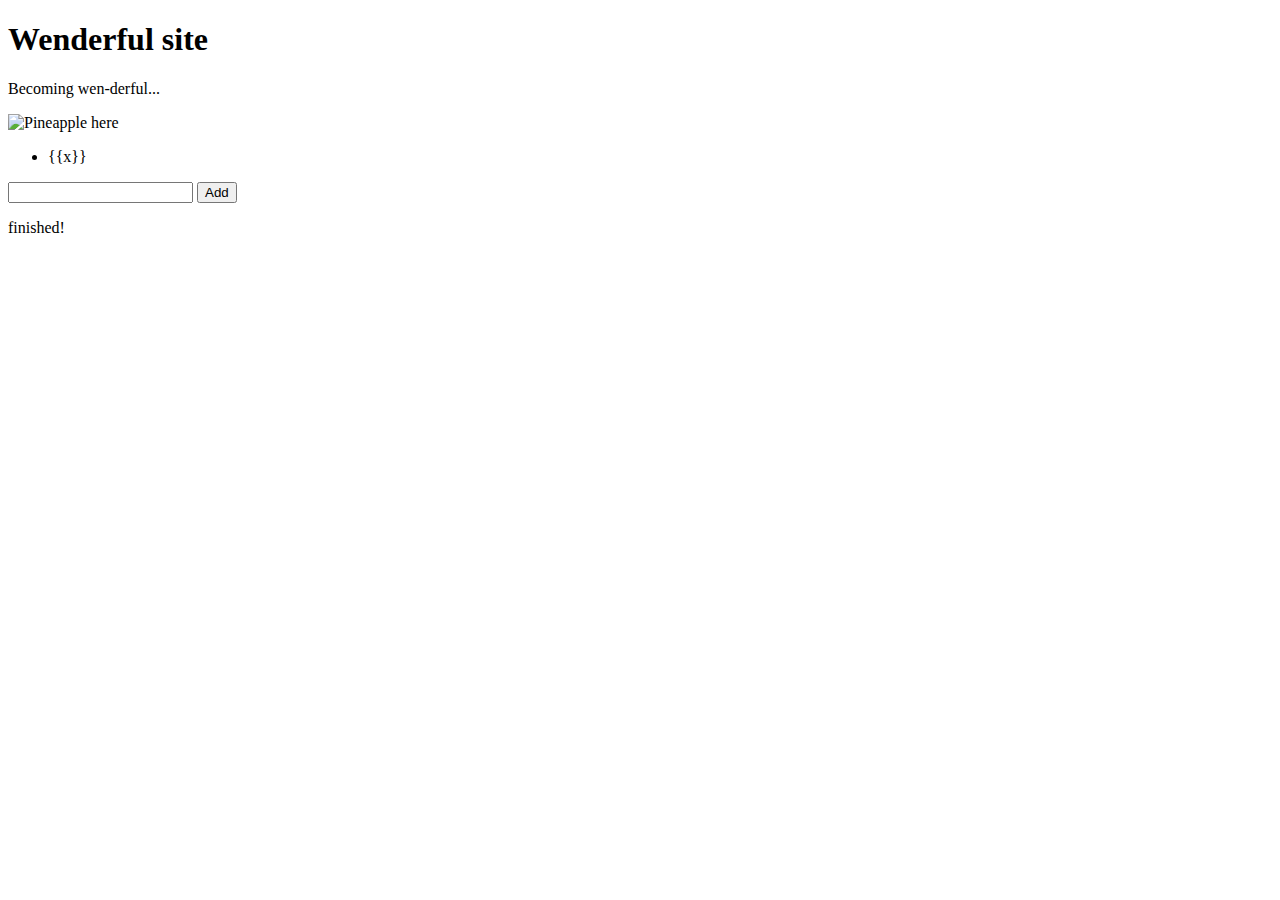
==== index.html @ fde06654 "trying to add items to list" ====
<!DOCTYPE html>

<html>
<head>
<title>This is the Wen-derfulest Website</title>
<script src="https://ajax.googleapis.com/ajax/libs/angularjs/1.4.8/angular.min.js">
</script>
</head>

<body>
<h1>Wenderful site</h1>
<p> Becoming wen-derful...</p>
<img src = "https://encrypted-tbn0.gstatic.com/images?q=tbn:ANd9GcRCEhoXruNUmILrID88nhjFUV-j7xeUrASwxI9AIZdIY-q2DWRs" alt="Pineapple here">

<script>
var app = angular.module('myShoppingList', []);
app.controller('myCtrl', function($scope) {
    $scope.products = ["Butter","Milk","Eggs"];
    $scope.addItem = function(){
    	$scope.products.push($scope.addMe);
    }
});
</script>

<div ng-app="myShoppingList" ng-controller="myCtrl">
	<ul>
		<li ng-repeat="x in products">{{x}}</li>
	</ul>
	<input ng-model="addMe">
	<button ng-click="addItem()">Add</button>
</div>

<p>finished!</p>

</body>


</html>
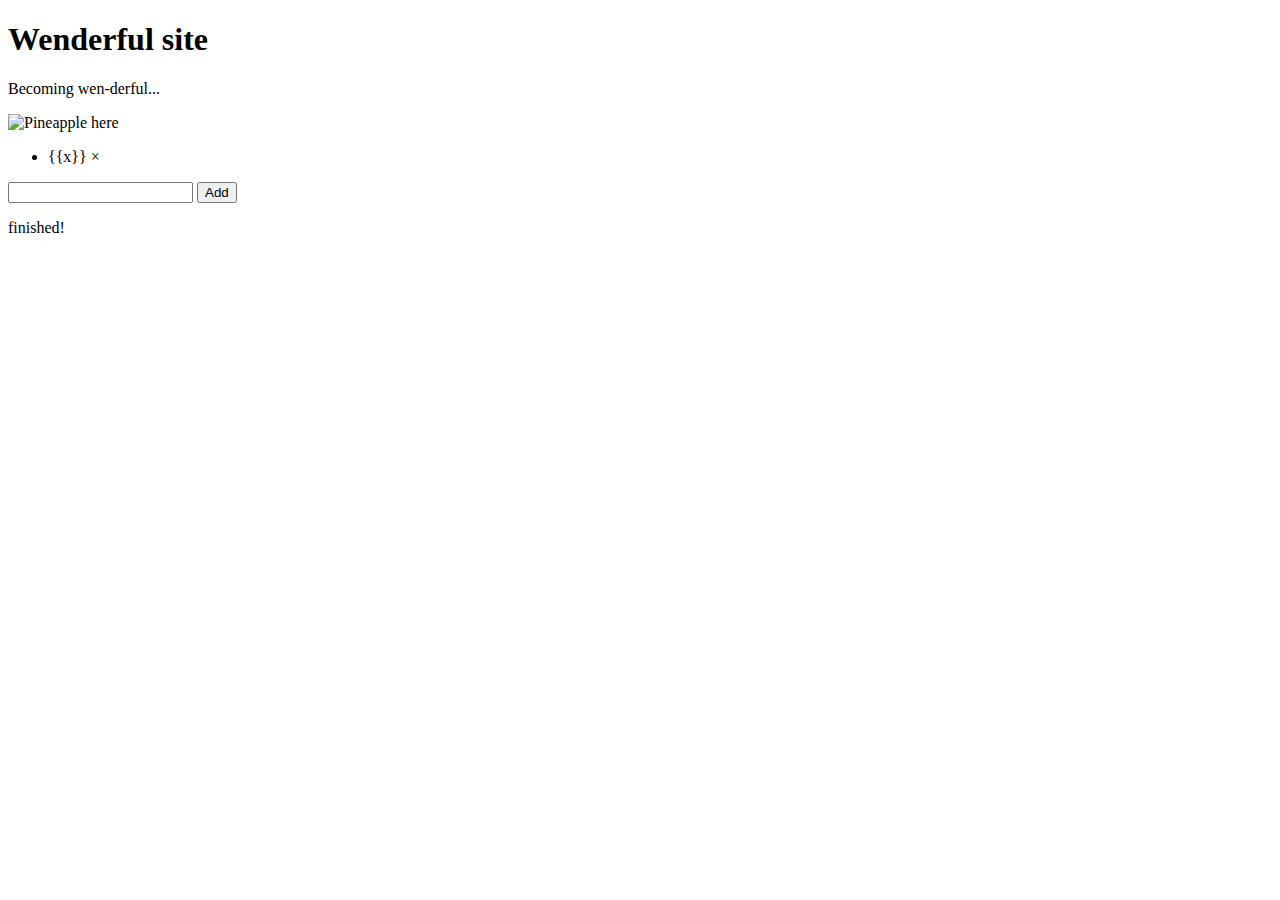
==== commit 3e20886a: "removing item" ====
--- a/index.html
+++ b/index.html
@@ -19,12 +19,17 @@
     $scope.addItem = function(){
     	$scope.products.push($scope.addMe);
     }
+    #scope.removeItem = function(x){
+    	$scope.products.splice(x,1);
+    }
 });
 </script>
 
 <div ng-app="myShoppingList" ng-controller="myCtrl">
 	<ul>
-		<li ng-repeat="x in products">{{x}}</li>
+		<li ng-repeat="x in products">{{x}}
+			<span ng-click = "removeItem($index)">&times;</span>
+		</li>
 	</ul>
 	<input ng-model="addMe">
 	<button ng-click="addItem()">Add</button>
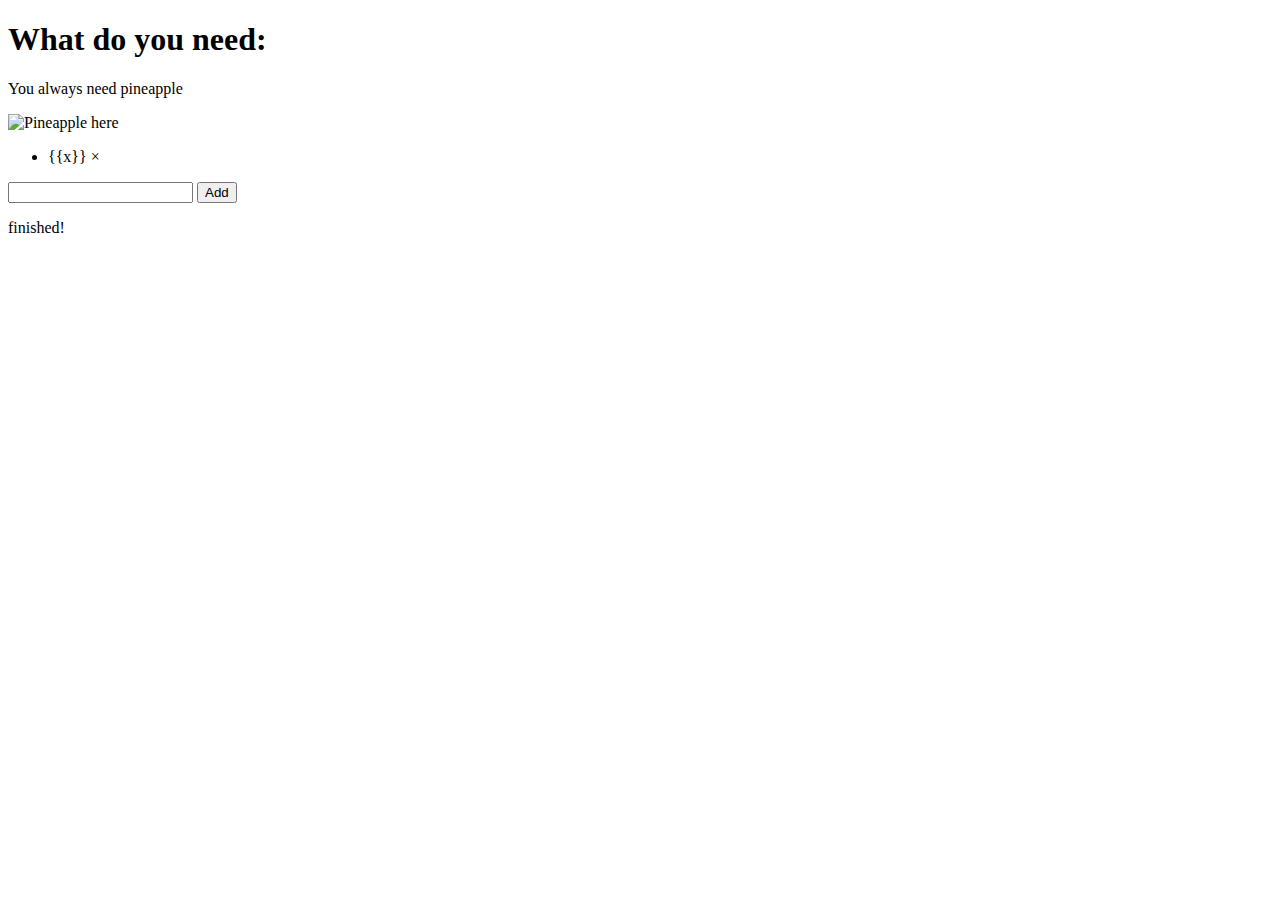
==== commit 78936568: "add metadata" ====
--- a/index.html
+++ b/index.html
@@ -2,14 +2,19 @@
 
 <html>
 <head>
-<title>This is the Wen-derfulest Website</title>
-<script src="https://ajax.googleapis.com/ajax/libs/angularjs/1.4.8/angular.min.js">
+<title>What You Need: </title>
+  <meta charset="UTF-8">
+  <meta name="description" content="Make a shopping list">
+  <meta name="keywords" content="HTML,CSS,XML,JavaScript">
+  <meta name="author" content="Alice and Monica Wen">
+  <meta name="viewport" content="width=device-width, initial-scale=1.0">
+  <script src="https://ajax.googleapis.com/ajax/libs/angularjs/1.4.8/angular.min.js">
 </script>
 </head>
 
 <body>
-<h1>Wenderful site</h1>
-<p> Becoming wen-derful...</p>
+<h1>What do you need: </h1>
+<p> You always need pineapple</p>
 <img src = "https://encrypted-tbn0.gstatic.com/images?q=tbn:ANd9GcRCEhoXruNUmILrID88nhjFUV-j7xeUrASwxI9AIZdIY-q2DWRs" alt="Pineapple here">
 
 <script>
@@ -19,7 +24,7 @@
     $scope.addItem = function(){
     	$scope.products.push($scope.addMe);
     }
-    #scope.removeItem = function(x){
+    $scope.removeItem = function(x){
     	$scope.products.splice(x,1);
     }
 });
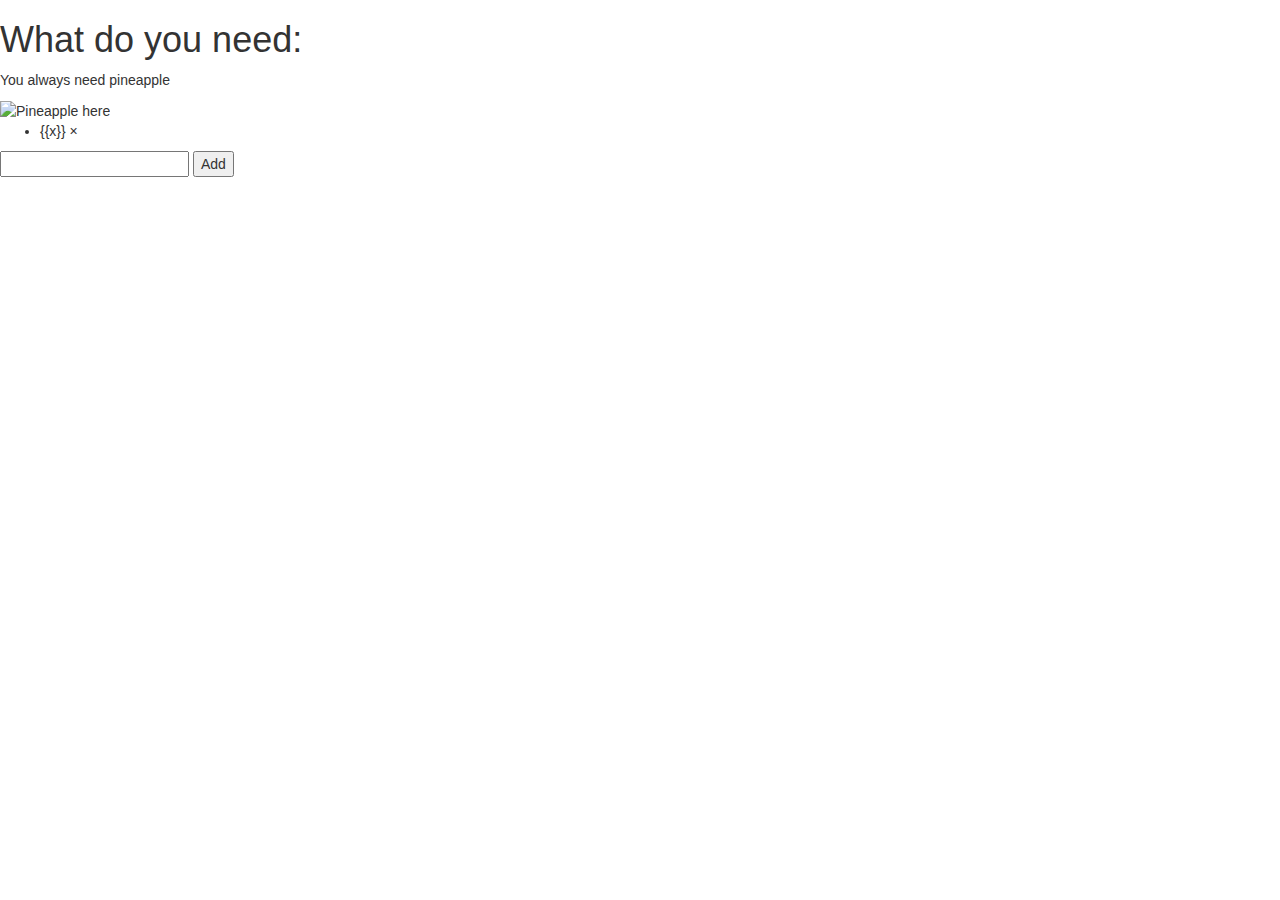
==== commit 6e63b1b4: "simple adding to list" ====
--- a/index.html
+++ b/index.html
@@ -7,12 +7,27 @@
   <meta name="description" content="Make a shopping list">
   <meta name="keywords" content="HTML,CSS,XML,JavaScript">
   <meta name="author" content="Alice and Monica Wen">
-  <meta name="viewport" content="width=device-width, initial-scale=1.0">
+  <meta name="viewport" content="width=device-width, initial-scale=1.0, , user-scalable = no">
   <script src="https://ajax.googleapis.com/ajax/libs/angularjs/1.4.8/angular.min.js">
 </script>
+
+
+<!--added here-->
+<link href = "//maxcdn.bootstrapcdn.com/bootstrap/3.3.1/css/bootstrap.min.css" rel = "stylesheet">
+
 </head>
 
 <body>
+
+      <!-- jQuery (necessary for Bootstrap's JavaScript plugins) -->
+      <script src = "https://ajax.googleapis.com/ajax/libs/jquery/1.11.1/jquery.min.js"></script>
+      
+      <!-- Include all compiled plugins (below), or include individual files as needed -->
+      <script src = "//maxcdn.bootstrapcdn.com/bootstrap/3.3.1/js/bootstrap.min.js"></script>
+
+
+
+
 <h1>What do you need: </h1>
 <p> You always need pineapple</p>
 <img src = "https://encrypted-tbn0.gstatic.com/images?q=tbn:ANd9GcRCEhoXruNUmILrID88nhjFUV-j7xeUrASwxI9AIZdIY-q2DWRs" alt="Pineapple here">
@@ -40,7 +55,6 @@
 	<button ng-click="addItem()">Add</button>
 </div>
 
-<p>finished!</p>
 
 </body>
 
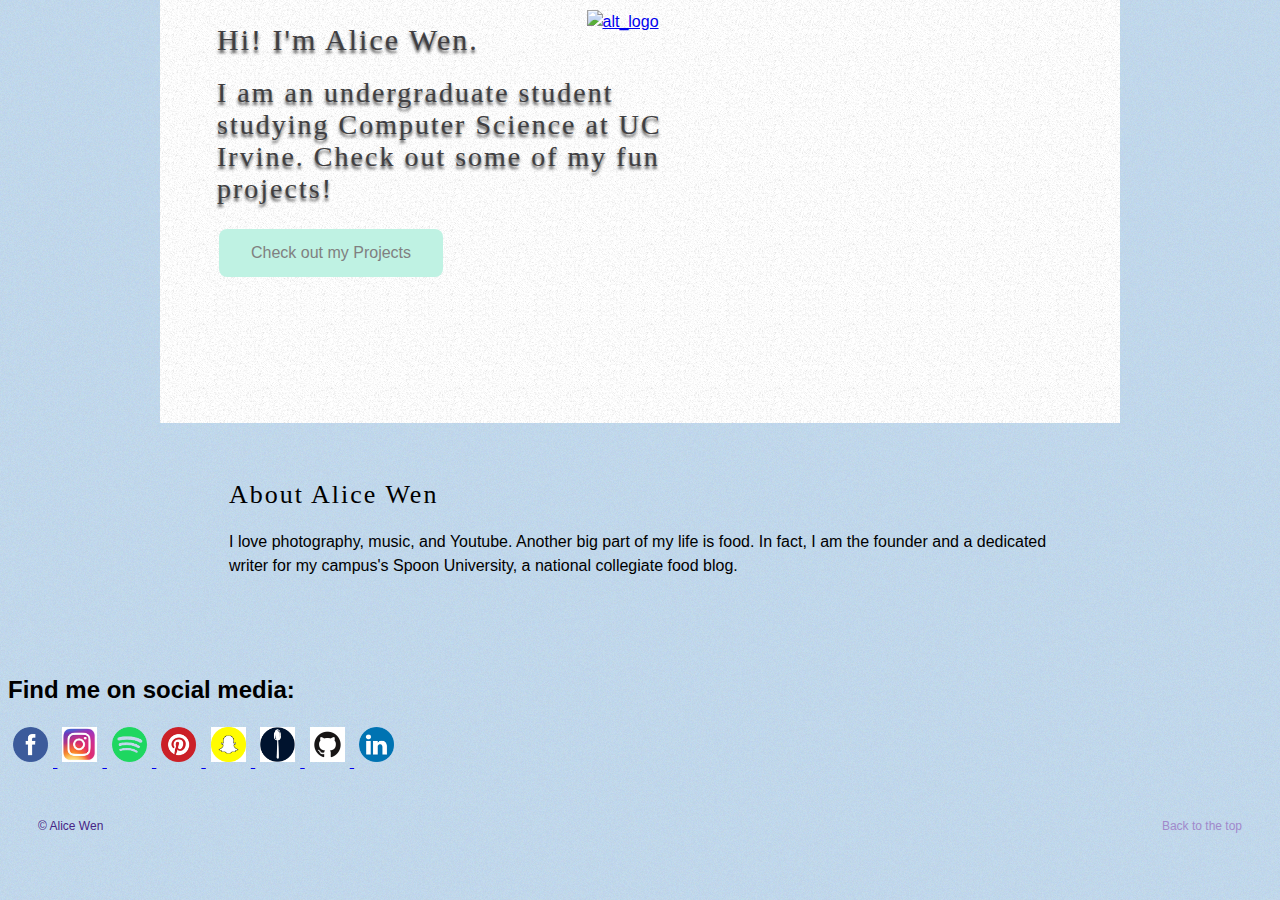
==== commit 4c0d8578: "uploaded images?" ====
--- a/index.html
+++ b/index.html
@@ -1,62 +1,96 @@
 <!DOCTYPE html>
-
 <html>
 <head>
-<title>What You Need: </title>
-  <meta charset="UTF-8">
-  <meta name="description" content="Make a shopping list">
-  <meta name="keywords" content="HTML,CSS,XML,JavaScript">
-  <meta name="author" content="Alice and Monica Wen">
-  <meta name="viewport" content="width=device-width, initial-scale=1.0, , user-scalable = no">
-  <script src="https://ajax.googleapis.com/ajax/libs/angularjs/1.4.8/angular.min.js">
-</script>
+<style>
+.button {
+    background-color: #bff2e3;
+    border: none;
+    color: gray;
+    padding: 15px 32px;
+    text-align: center;
+    text-decoration: none;
+    display: inline-block;
+    font-size: 16px;
+    margin: 4px 2px;
+    cursor: pointer;
+}
+.button1 {border-radius: 8px;}
+</style>
+<meta charset="utf-8"/>
+<title>Alice Wen Portfolio</title>
 
-
-<!--added here-->
-<link href = "//maxcdn.bootstrapcdn.com/bootstrap/3.3.1/css/bootstrap.min.css" rel = "stylesheet">
+<link href = "style.css" rel="stylesheet" type ="text/css" media="screen" />
 
 </head>
 
 <body>
+	<div id = "container">
+	<p id="logo"><a href="#"><img src = "pineapple.png" alt="alt_logo"/></a></p>
 
-      <!-- jQuery (necessary for Bootstrap's JavaScript plugins) -->
-      <script src = "https://ajax.googleapis.com/ajax/libs/jquery/1.11.1/jquery.min.js"></script>
-      
-      <!-- Include all compiled plugins (below), or include individual files as needed -->
-      <script src = "//maxcdn.bootstrapcdn.com/bootstrap/3.3.1/js/bootstrap.min.js"></script>
+	<ul id="nav">
+		<li><a href = "index.html">Home</a></li>
+		<li><a href = "about.html">About</a></li>
+		<li><a href = "portfolio.html">Projects</a></li>
+		<li><a href = "contact.html">Contact</a></li>
+	</ul>
+
+	<div id = "header">
+		<h1>Hi! I'm Alice Wen.</h1>
+		<h2>I am an undergraduate student studying Computer Science at UC Irvine. Check out some of my fun projects!&#10;</h2>
+
+		<a href="portfolio.html" target="_blank"><button class="button button1">Check out my Projects</button></a>
+	</div>
+
+	<div id = "content">
+		<h3>About Alice Wen</h3>
+
+		<p>I love photography, music, and Youtube. Another big part of my life is food. In fact, I am the founder and a dedicated writer for my campus's Spoon University, a national collegiate food blog.</p>
+
+	</div>
+
+	</div>
 
 
+		<div id="share-buttons">
+		<h2>Find me on social media: </h2>
+			<a href="https://www.facebook.com/alice.wen.here" target="_blank">
+        	<img src="images/facebook.png" />
+    		</a>
 
+    		<a href="https://www.instagram.com/aliceinwenderland/?hl=en" target="_blank">
+        	<img src="images/insta.jpeg" />
+    		</a>
 
-<h1>What do you need: </h1>
-<p> You always need pineapple</p>
-<img src = "https://encrypted-tbn0.gstatic.com/images?q=tbn:ANd9GcRCEhoXruNUmILrID88nhjFUV-j7xeUrASwxI9AIZdIY-q2DWRs" alt="Pineapple here">
+    		<a href="http://open.spotify.com/user/aliceinwender" target="_blank">
+        	<img src="images/spotify.png" />
+    		</a>
 
-<script>
-var app = angular.module('myShoppingList', []);
-app.controller('myCtrl', function($scope) {
-    $scope.products = ["Butter","Milk","Eggs"];
-    $scope.addItem = function(){
-    	$scope.products.push($scope.addMe);
-    }
-    $scope.removeItem = function(x){
-    	$scope.products.splice(x,1);
-    }
-});
-</script>
+    		<a href="https://www.pinterest.com/iamwenderful/" target="_blank">
+        	<img src="images/pinterest.png" />
+    		</a>
 
-<div ng-app="myShoppingList" ng-controller="myCtrl">
-	<ul>
-		<li ng-repeat="x in products">{{x}}
-			<span ng-click = "removeItem($index)">&times;</span>
-		</li>
-	</ul>
-	<input ng-model="addMe">
-	<button ng-click="addItem()">Add</button>
+    		<a href="https://www.snapchat.com/add/aliceinwender" target="_blank">
+        	<img src="images/snapchat.png" />
+    		</a>
+
+    		<a href="https://spoonuniversity.com/chapter/uci" target="_blank">
+        	<img src="images/spoonuni.png" />
+    		</a>
+
+    		<a href="https://github.com/alicewen96" target="_blank">
+        	<img src="images/github.png" />
+    		</a>
+
+    		 <a href="https://www.linkedin.com/in/alicewen96/" target="_blank">
+        	<img src="images/linkedin.png" />
+    		</a>
+
+		</div>
+
+	<div id="footer">
+	<p id="copyright">&copy; Alice Wen</p>
+	<p id="back-top"><a href="#">Back to the top</a></p>
 </div>
 
-
 </body>
-
-
 </html>--- a/style.css
+++ b/style.css
@@ -0,0 +1,218 @@
+body, div, h1, h2, h3, h4, h5, h6, p, ul, ol, li, dl, dt, dd, img, form, fieldset, input, textarea, blockquote {
+	margin:0, padding:0, border:0;
+}
+
+html{
+	height: 100%;
+}
+
+body{
+	background: #bbd9ed url(images/bg.png);
+	font: 16px Helvetica, Arial, Sans-Serif;
+	color: #000000;
+	line-height: 24px;
+}
+
+#container{
+	width: 960px;
+	margin: 0 auto;
+}
+
+#logo {
+	margin: 10px auto 0 auto;
+	position: relative;
+	left: 38px;
+	width: 183px;
+}
+
+ul#nav {
+	width: 940px;
+	list-style: none;
+	overflow: hidden;
+	margin: -134px auto 25px auto;
+}
+	ul#nav li {
+		width: 126px;
+		height: 33px;
+		float: left;
+		padding: 13px 0 0 0;
+		background: url(images/nav-bg.png);
+		font-weight: bold;
+		text-align: center;
+		text-transform: uppercase;
+	}
+
+		ul#nav li:nth-child(1) {
+			margin: 0 60px 0 0;
+		}
+
+		ul#nav li:nth-child(2) {
+			margin: 0 316px 0 0;
+		}
+
+		ul#nav li:nth-child(3) {
+			margin: 0 60px 0 0;
+		}
+
+		ul#nav li:nth-child(4) {
+			margin: 0;
+		}
+
+		ul#nav li a{
+			color: #6931ce;
+			text-decoration: none;
+		}
+			ul#nav li a:hover{
+				color: #bd9ff4;
+			}
+#header{
+	height: 400px;
+	padding: 52px 0 0 57px;
+	background: url(images/content-bg.png);
+}
+	#header h1 {
+		font: 30px Georgia, Serif;
+		color: #403f42;
+		letter-spacing: 2px;
+		margin: 0 0 20px 0;
+		text-shadow: 0px 3px 3px #494949
+	}
+	#header h2 {
+		width: 510px;
+		font: 28px Georgia, Serif;
+		color: #403f42;
+		letter-spacing: 2px;
+		margin: 0 0 20px 0;
+		text-shadow: 0px 3px 3px #494949;
+	}
+	#header p.btn a{
+		display: block;
+		width: 200px;
+		height: 50px;
+		overflow: hidden;
+		background: url(images/home-header-btn.png);
+		text-indent: -9999px;
+	}
+#content{
+	background: url(images/content-bg.png) repeat-y repeat-x;
+	padding: 57px 69px 50px 69px;
+	overflow: hidden;
+}
+	#content h2{
+		font: 30px Georgia, Serif; letter-spacing: 2px; margin: 0 0 20px 0;
+	}
+	#content h3{
+		font: 26px Georgia, Serif; letter-spacing: 2px; margin: 0 0 20px 0;
+	}
+	#content p{
+		margin: 0 0 30px 0;
+	}
+	#content a{
+		color: #a12121; text-decoration: none;
+	}
+		#content a:hover{
+			color: #671111;
+		}
+
+#contact {
+	width: 430px; margin: 100px 40px; padding: 60px 30px;
+	background: #c9d0de; border: 1px solid #e1e1e1;
+	-moz-box-shadow: 0px 0px 8px #444;
+	-webkit-box-shadow: 0px 0px 8px #444;
+
+}
+	#contact h1{
+		font-size: 35px; color: #445668; text-transform: uppercase;
+		text-align: center; margin: 0 0 35px 0; text-shadow: 0px 1px 0px #f2f2f2;
+	}
+
+	#contact label {
+	float: left; clear: left; margin: 11px 20px 0 0; width: 95px;
+	text-align: left; font-size: 16px; color: #445668; 
+	text-transform: uppercase; text-shadow: 0px 1px 0px #f2f2f2;
+	vertical-align:top;
+	float: left;
+}
+
+	#contact input {
+	width: 260px; height: 35px; padding: 5px 20px 0px 20px; margin: 0 0 20px 0; 
+	background: #5E768D;
+	background: -moz-linear-gradient(top, #546A7F 0%, #5E768D 20%); /* firefox */
+	background: -webkit-gradient(linear, left top, left bottom, color-stop(0%,#546A7F), color-stop(20%,#5E768D)); /* webkit */
+	border-radius: 5px; -moz-border-radius: 5px; -webkit-border-radius: 5px;
+	-moz-box-shadow: 0px 1px 0px #f2f2f2;-webkit-box-shadow: 0px 1px 0px #f2f2f2;
+	font-family: sans-serif; font-size: 16px; color: #f2f2f2; text-transform: uppercase; text-shadow: 0px -1px 0px #334f71; 
+}
+	input::-webkit-input-placeholder  {
+    	color: #a1b2c3; text-shadow: 0px -1px 0px #38506b;  
+	}
+	input:-moz-placeholder {
+	    color: #a1b2c3; text-shadow: 0px -1px 0px #38506b; 
+	}
+	#contact textarea {
+	width: 260px; height: 170px; padding: 12px 20px 0px 20px; margin: 0 0 20px 0; 
+	background: #5E768D;
+	background: -moz-linear-gradient(top, #546A7F 0%, #5E768D 20%); /* firefox */
+	background: -webkit-gradient(linear, left top, left bottom, color-stop(0%,#546A7F), color-stop(20%,#5E768D)); /* webkit */
+	border-radius: 5px; -moz-border-radius: 5px; -webkit-border-radius: 5px;
+	-moz-box-shadow: 0px 1px 0px #f2f2f2;-webkit-box-shadow: 0px 1px 0px #f2f2f2;
+	font-family: sans-serif; font-size: 16px; color: #f2f2f2; text-transform: uppercase; text-shadow: 0px -1px 0px #334f71; 
+}
+	textarea::-webkit-input-placeholder  {
+    	color: #a1b2c3; text-shadow: 0px -1px 0px #38506b;  
+	}
+	textarea:-moz-placeholder {
+	    color: #a1b2c3; text-shadow: 0px -1px 0px #38506b; 
+	}
+	
+input:focus, textarea:focus {
+	background: #728eaa;
+	background: -moz-linear-gradient(top, #668099 0%, #728eaa 20%); /* firefox */
+	background: -webkit-gradient(linear, left top, left bottom, color-stop(0%,#668099), color-stop(20%,#728eaa)); /* webkit */
+}
+
+input[type=submit] {
+	width: 185px; height: 52px; float: right; padding: 10px 15px; margin: 0 15px 0 0;
+	-moz-box-shadow: 0px 0px 5px #999;-webkit-box-shadow: 0px 0px 5px #999;
+	border: 1px solid #556f8c;
+	background: -moz-linear-gradient(top, #718DA9 0%, #415D79 100%); /* firefox */
+	background: -webkit-gradient(linear, left top, left bottom, color-stop(0%,#718DA9), color-stop(100%,#415D79)); /* webkit */
+	cursor: pointer;
+}
+
+#share-buttons img {
+width: 35px;
+padding: 5px;
+border: 0;
+box-shadow: 0;
+display: inline;
+}
+
+
+
+#footer {
+	background: url(images/footer-bg.png) no repeat;
+	padding: 40px 0 0 0;
+	overflow: hidden;
+	margin: 0 0 30px 0;
+}
+	#footer p#copyright {
+		font-size: 12px;
+		float: left;
+		margin: 0 0 0 30px;
+		color: #472485;
+	}
+	#footer p#back-top {
+		font-size: 12px;
+		float: right;
+		margin: 0 30px 0 0;
+	}
+		#footer a {
+		color: #a089cb;
+		text-decoration: none;
+	}
+		#footer a:hover {
+			color: #671111;
+		}
+
+
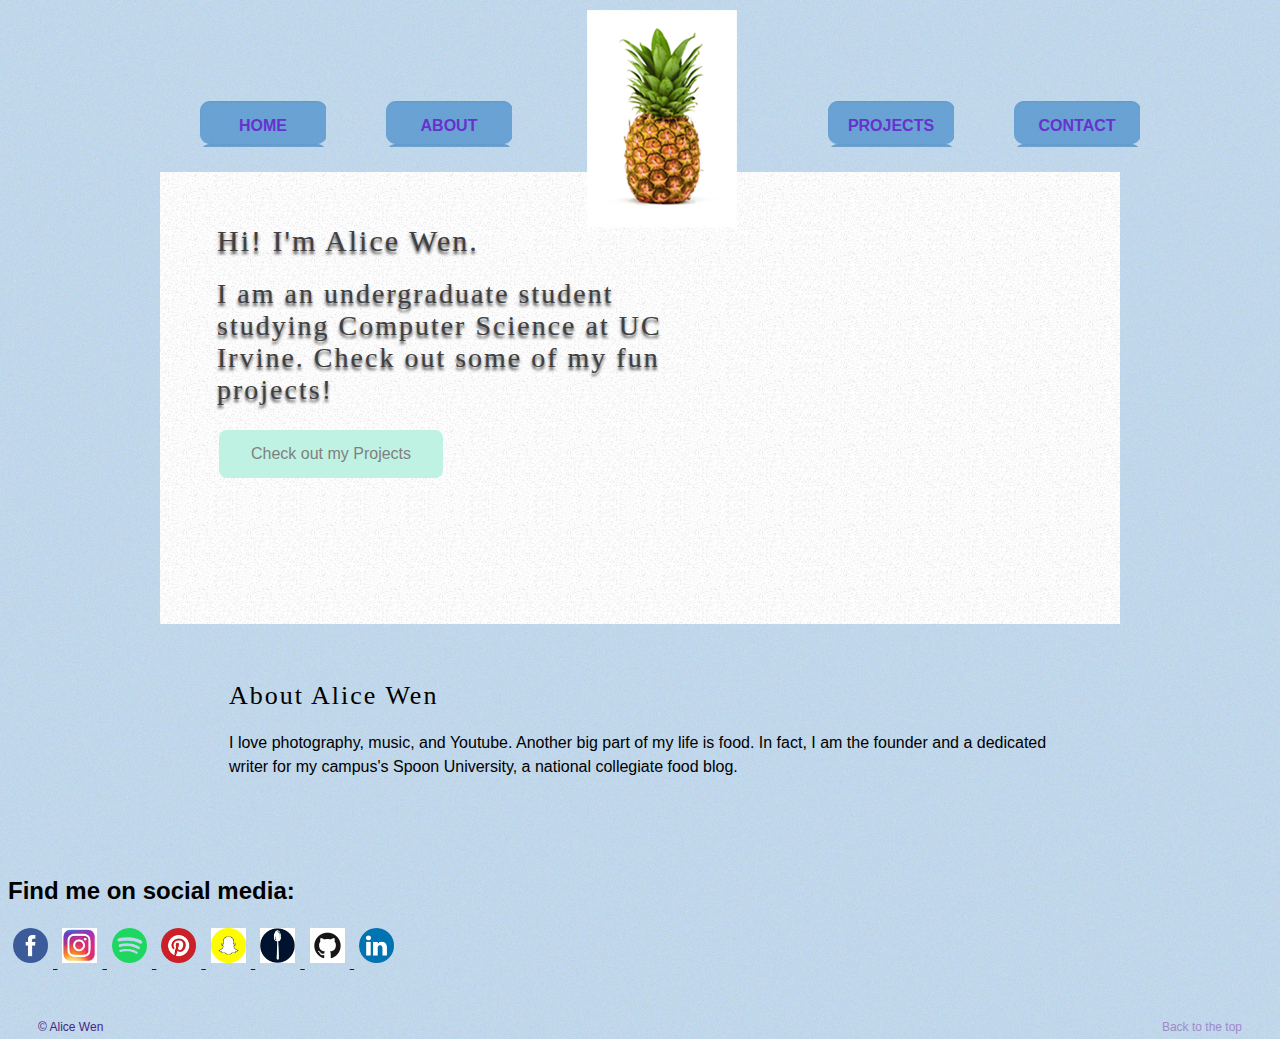
==== commit 3d29bfb9: "uploaded images" ====
--- a/index.html
+++ b/index.html
@@ -25,7 +25,7 @@
 
 <body>
 	<div id = "container">
-	<p id="logo"><a href="#"><img src = "pineapple.png" alt="alt_logo"/></a></p>
+	<p id="logo"><a href="#"><img src = "images/pineapple.png" alt="alt_logo"/></a></p>
 
 	<ul id="nav">
 		<li><a href = "index.html">Home</a></li>
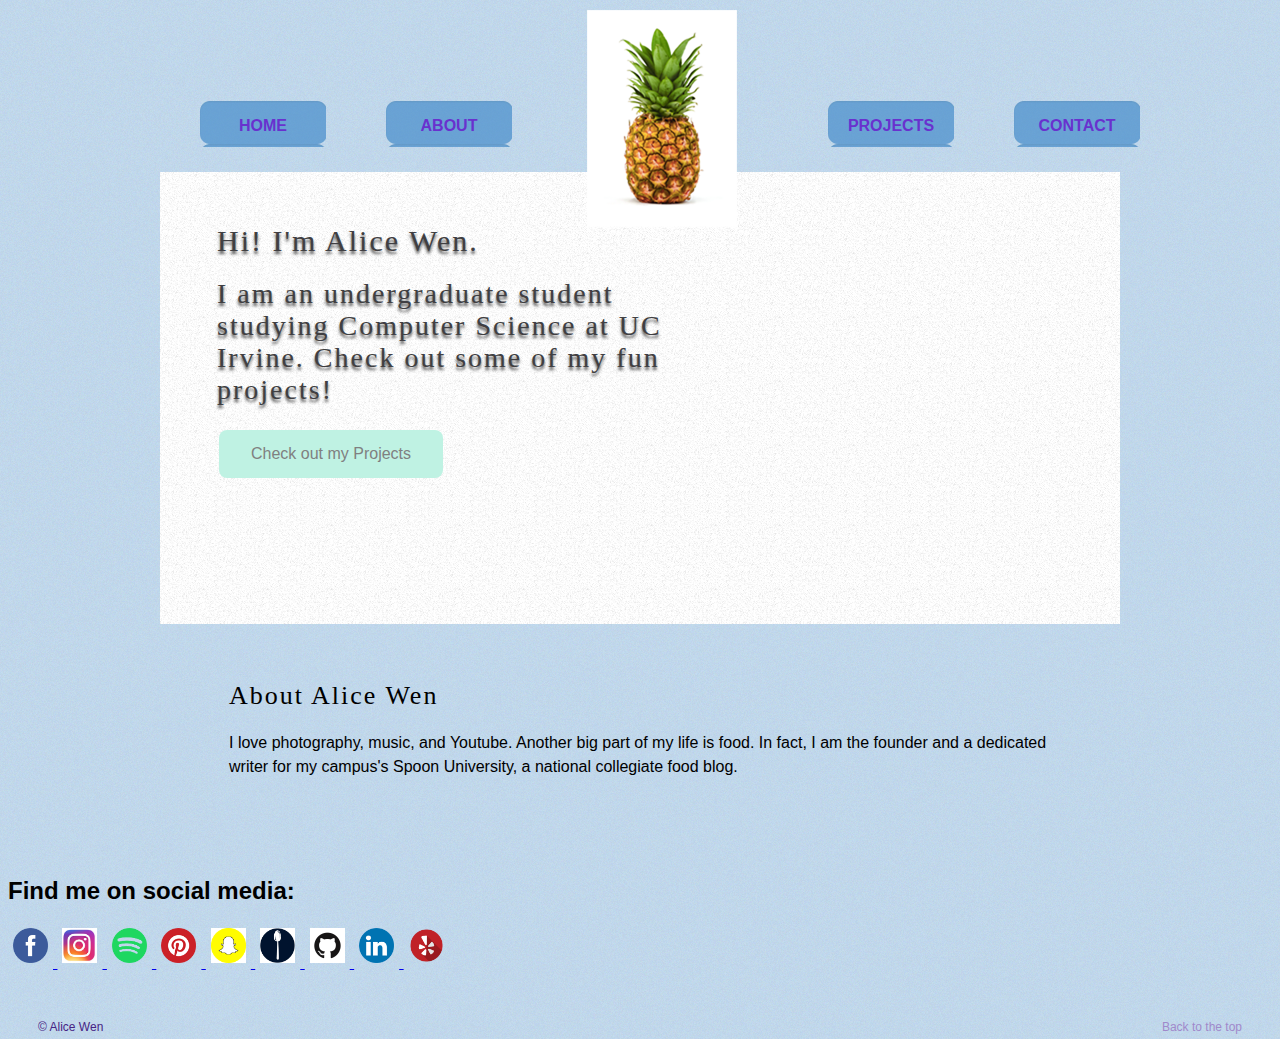
==== commit cd9307af: "adding yelp profile link and icon" ====
--- a/index.html
+++ b/index.html
@@ -85,6 +85,12 @@
         	<img src="images/linkedin.png" />
     		</a>
 
+            <a href="https://aliceinfoodland.yelp.com/" 
+            target="_blank">
+            <img src="images/yelp.png" />
+            </a>
+
+
 		</div>
 
 	<div id="footer">
